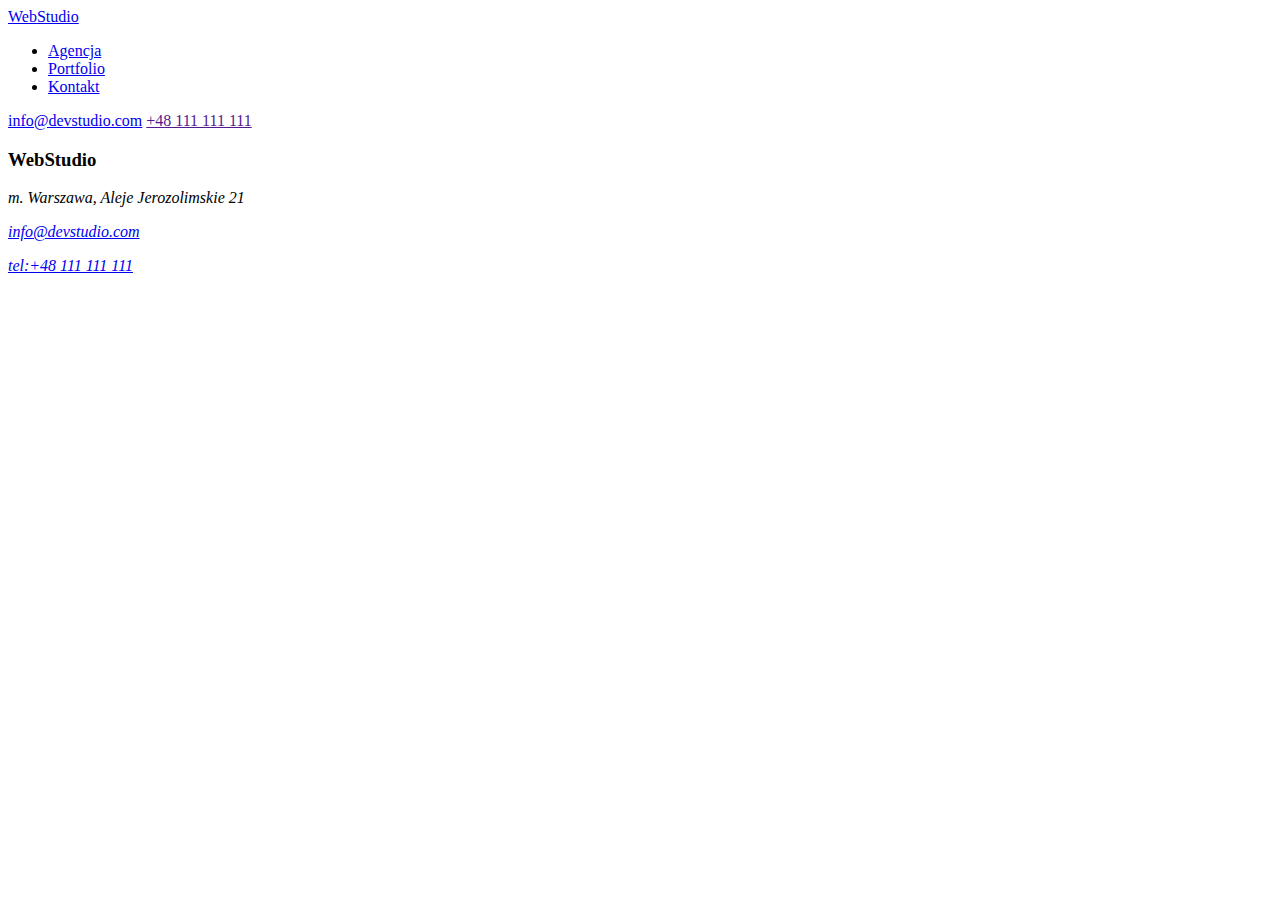
==== portfolio.html @ d9e3f179 "portfolio.html" ====
<!DOCTYPE html>
<html lang="en">
  <head>
    <title>Zadanie domowe</title>
  </head>
  <body>
    <header>
      <nav>
        <a href="./index.html"><span>Web</span>Studio</a>
        <ul>
          <li><a href="#Agencja">Agencja</a></li>
          <li><a href="./portfolio.html">Portfolio</a></li>
          <li><a href="#Kontakt">Kontakt</a></li>
        </ul>
      </nav>
      <a href="mailto:info@devstudio.com">info@devstudio.com</a>
      <a href="">+48 111 111 111</a>
    </header>
    <main></main>
    <footer>
      <h3 id="Kontakt"><span>Web</span>Studio</h3>
      <address>
        <p>m. Warszawa, Aleje Jerozolimskie 21</p>
        <p>
          <a href="mailto:info@devstudio.com">info@devstudio.com</a>
        </p>
        <p>
          <a href="tel:+48111111111">tel:+48 111 111 111</a>
        </p>
      </address>
    </footer>
  </body>
</html>
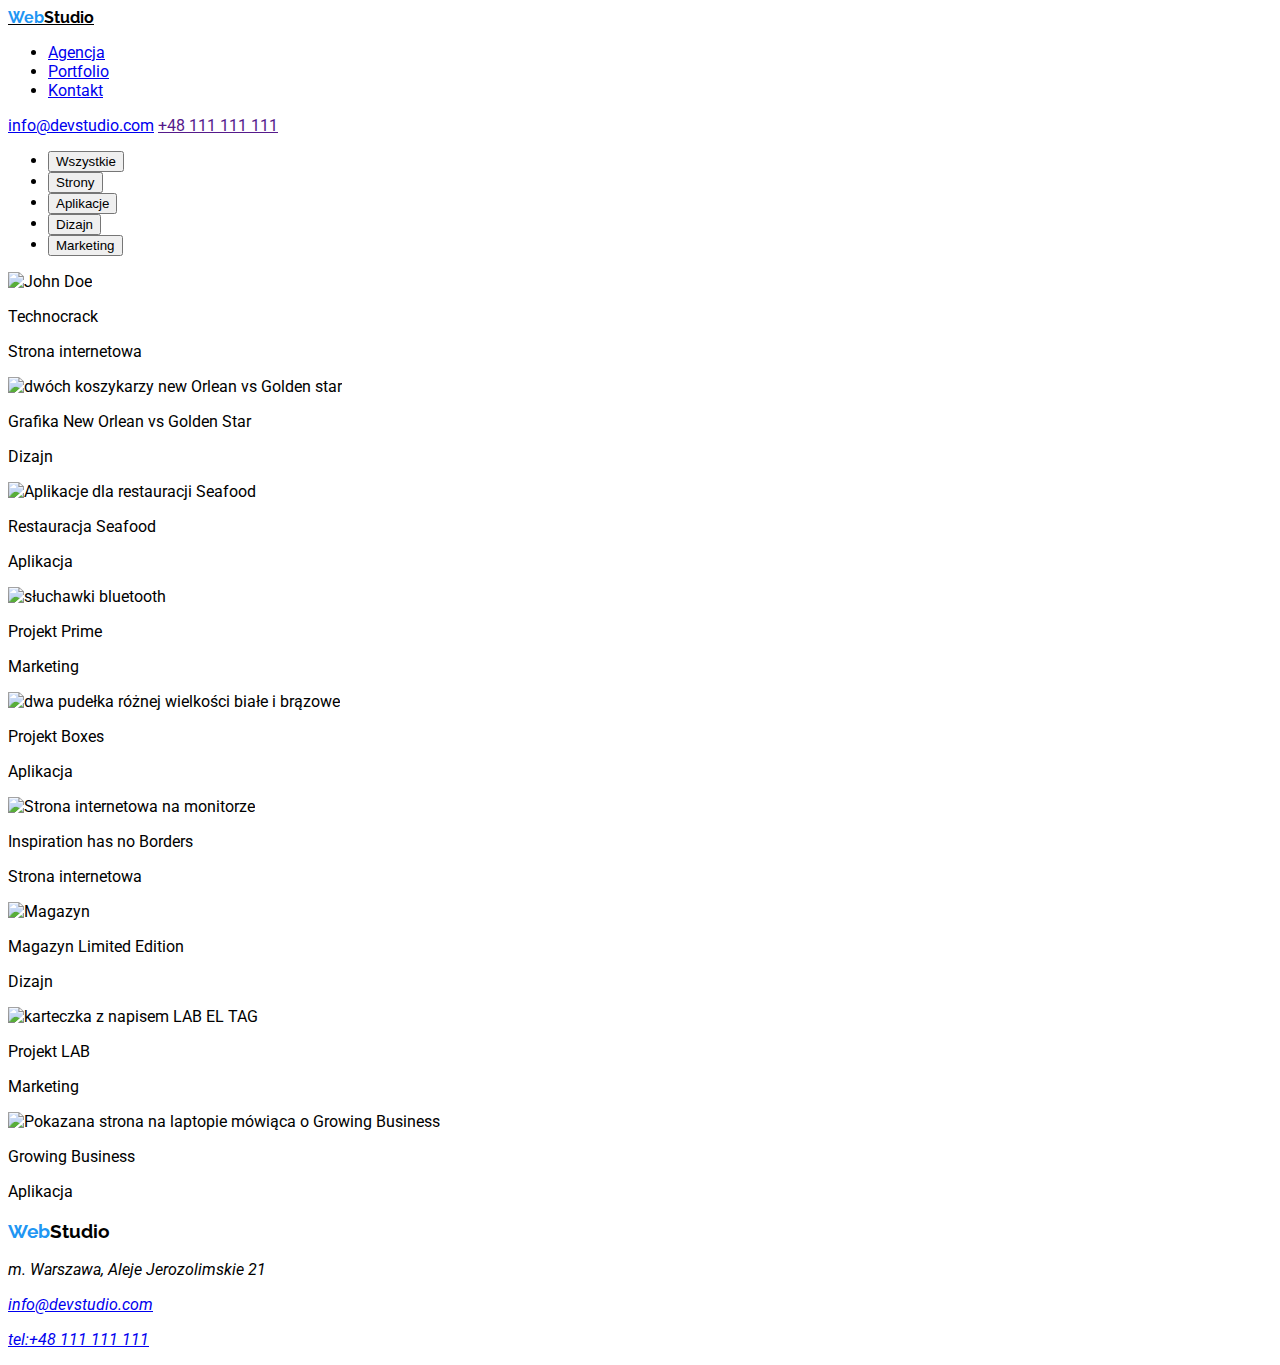
==== commit 48073a25: "Images" ====
--- a/portfolio.html
+++ b/portfolio.html
@@ -1,12 +1,21 @@
 <!DOCTYPE html>
 <html lang="en">
   <head>
-    <title>Zadanie domowe</title>
+    <link rel="stylesheet" href="./css/styles.css" />
+    <link rel="preconnect" href="https://fonts.googleapis.com" />
+    <link rel="preconnect" href="https://fonts.gstatic.com" crossorigin />
+    <link
+      href="https://fonts.googleapis.com/css2?family=Raleway:wght@700&family=Roboto:wght@400;500;700;900&display=swap"
+      rel="stylesheet"
+    />
+    <title>Zadanie domowe - portfolio</title>
   </head>
   <body>
     <header>
       <nav>
-        <a href="./index.html"><span>Web</span>Studio</a>
+        <a class="logo" href="./index.html"
+          ><span class="highlight">Web</span>Studio</a
+        >
         <ul>
           <li><a href="#Agencja">Agencja</a></li>
           <li><a href="./portfolio.html">Portfolio</a></li>
@@ -16,9 +25,96 @@
       <a href="mailto:info@devstudio.com">info@devstudio.com</a>
       <a href="">+48 111 111 111</a>
     </header>
-    <main></main>
+    <main>
+      <section>
+        <ul>
+          <li><button type="button">Wszystkie</button></li>
+          <li><button type="button">Strony</button></li>
+          <li><button type="button">Aplikacje</button></li>
+          <li><button type="button">Dizajn</button></li>
+          <li><button type="button">Marketing</button></li>
+        </ul>
+      </section>
+      <div>
+        <img
+          src="./images/page-on-laptop.jpg"
+          width="150"
+          height="150"
+          alt="John Doe"
+        />
+        <p>Technocrack</p>
+        <p>Strona internetowa</p>
+        <img
+          src="./images/koszykarze.jpg"
+          width="150"
+          height="150"
+          alt="dwóch koszykarzy new Orlean vs Golden star"
+        />
+        <p>Grafika New Orlean vs Golden Star</p>
+        <p>Dizajn</p>
+
+        <img
+          src="./images/nazwa-restauracji.jpg"
+          width="150"
+          height="150"
+          alt="Aplikacje dla restauracji Seafood"
+        />
+        <p>Restauracja Seafood</p>
+        <p>Aplikacja</p>
+        <img
+          src="./images/słuchawki.jpg"
+          width="150"
+          height="150"
+          alt="słuchawki bluetooth"
+        />
+        <p>Projekt Prime</p>
+        <p>Marketing</p>
+        <img
+          src="./images/pudełka.jpg"
+          width="150"
+          height="150"
+          alt="dwa pudełka różnej wielkości białe i brązowe"
+        />
+        <p>Projekt Boxes</p>
+        <p>Aplikacja</p>
+        <img
+          src="./images/monitor.jpg"
+          width="150"
+          height="150"
+          alt="Strona internetowa na monitorze"
+        />
+        <p>Inspiration has no Borders</p>
+        <p>Strona internetowa</p>
+        <img
+          src="./images/magazin.jpg"
+          width="150"
+          height="150"
+          alt="Magazyn"
+        />
+        <p>Magazyn Limited Edition</p>
+        <p>Dizajn</p>
+        <img
+          src="./images/labeltag.jpg"
+          width="150"
+          height="150"
+          alt="karteczka z napisem LAB EL TAG"
+        />
+        <p>Projekt LAB</p>
+        <p>Marketing</p>
+        <img
+          src="./images/laptop.jpg"
+          width="150"
+          height="150"
+          alt="Pokazana strona na laptopie mówiąca o Growing Business"
+        />
+        <p>Growing Business</p>
+        <p>Aplikacja</p>
+      </div>
+    </main>
     <footer>
-      <h3 id="Kontakt"><span>Web</span>Studio</h3>
+      <h3 class="logo" id="Kontakt">
+        <span class="highlight">Web</span>Studio
+      </h3>
       <address>
         <p>m. Warszawa, Aleje Jerozolimskie 21</p>
         <p>
--- a/css/styles.css
+++ b/css/styles.css
@@ -0,0 +1,12 @@
+body {
+  font-family: "Roboto", sans-serif;
+  background: #ffffff;
+}
+.logo {
+  font-family: "Raleway", sans-serif;
+  font-weight: 700;
+  color: #000000;
+}
+.highlight {
+  color: #2196f3;
+}
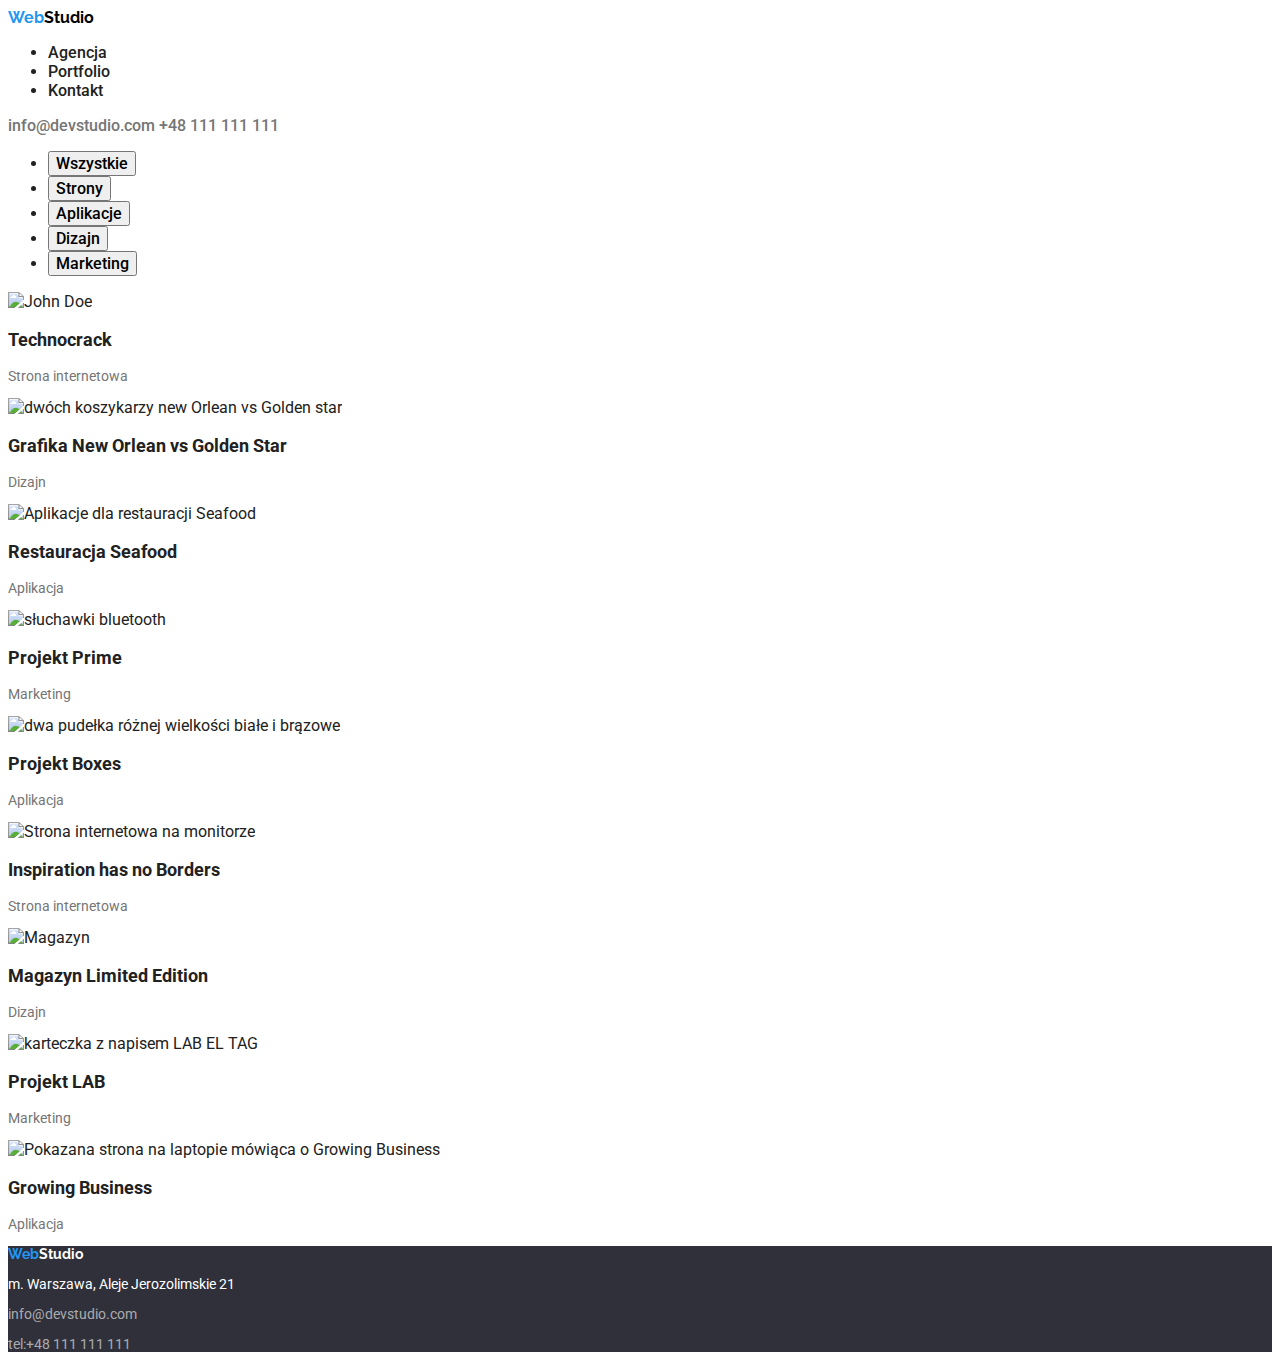
==== commit c0b1c429: "taskk two" ====
--- a/portfolio.html
+++ b/portfolio.html
@@ -14,25 +14,25 @@
     <header>
       <nav>
         <a class="logo" href="./index.html"
-          ><span class="highlight">Web</span>Studio</a
+          ><span class="web">Web</span>Studio</a
         >
         <ul>
-          <li><a href="#Agencja">Agencja</a></li>
-          <li><a href="./portfolio.html">Portfolio</a></li>
-          <li><a href="#Kontakt">Kontakt</a></li>
+          <li><a class="main" href="./index.html">Agencja</a></li>
+          <li><a class="main" href="./portfolio.html">Portfolio</a></li>
+          <li><a class="main" href="#Kontakt">Kontakt</a></li>
         </ul>
       </nav>
-      <a href="mailto:info@devstudio.com">info@devstudio.com</a>
-      <a href="">+48 111 111 111</a>
+      <a class="contact" href="mailto:info@devstudio.com">info@devstudio.com</a>
+      <a class="contact" href="">+48 111 111 111</a>
     </header>
     <main>
       <section>
         <ul>
-          <li><button type="button">Wszystkie</button></li>
-          <li><button type="button">Strony</button></li>
-          <li><button type="button">Aplikacje</button></li>
-          <li><button type="button">Dizajn</button></li>
-          <li><button type="button">Marketing</button></li>
+          <li><button class="button" type="button">Wszystkie</button></li>
+          <li><button class="button" type="button">Strony</button></li>
+          <li><button class="button" type="button">Aplikacje</button></li>
+          <li><button class="button" type="button">Dizajn</button></li>
+          <li><button class="button" type="button">Marketing</button></li>
         </ul>
       </section>
       <div>
@@ -42,16 +42,16 @@
           height="150"
           alt="John Doe"
         />
-        <p>Technocrack</p>
-        <p>Strona internetowa</p>
+        <p class="name2">Technocrack</p>
+        <p class="description2">Strona internetowa</p>
         <img
           src="./images/koszykarze.jpg"
           width="150"
           height="150"
           alt="dwóch koszykarzy new Orlean vs Golden star"
         />
-        <p>Grafika New Orlean vs Golden Star</p>
-        <p>Dizajn</p>
+        <p class="name2">Grafika New Orlean vs Golden Star</p>
+        <p class="description2">Dizajn</p>
 
         <img
           src="./images/nazwa-restauracji.jpg"
@@ -59,69 +59,71 @@
           height="150"
           alt="Aplikacje dla restauracji Seafood"
         />
-        <p>Restauracja Seafood</p>
-        <p>Aplikacja</p>
+        <p class="name2">Restauracja Seafood</p>
+        <p class="description2">Aplikacja</p>
         <img
           src="./images/słuchawki.jpg"
           width="150"
           height="150"
           alt="słuchawki bluetooth"
         />
-        <p>Projekt Prime</p>
-        <p>Marketing</p>
+        <p class="name2">Projekt Prime</p>
+        <p class="description2">Marketing</p>
         <img
           src="./images/pudełka.jpg"
           width="150"
           height="150"
           alt="dwa pudełka różnej wielkości białe i brązowe"
         />
-        <p>Projekt Boxes</p>
-        <p>Aplikacja</p>
+        <p class="name2">Projekt Boxes</p>
+        <p class="description2">Aplikacja</p>
         <img
           src="./images/monitor.jpg"
           width="150"
           height="150"
           alt="Strona internetowa na monitorze"
         />
-        <p>Inspiration has no Borders</p>
-        <p>Strona internetowa</p>
+        <p class="name2">Inspiration has no Borders</p>
+        <p class="description2">Strona internetowa</p>
         <img
           src="./images/magazin.jpg"
           width="150"
           height="150"
           alt="Magazyn"
         />
-        <p>Magazyn Limited Edition</p>
-        <p>Dizajn</p>
+        <p class="name2">Magazyn Limited Edition</p>
+        <p class="description2">Dizajn</p>
         <img
           src="./images/labeltag.jpg"
           width="150"
           height="150"
           alt="karteczka z napisem LAB EL TAG"
         />
-        <p>Projekt LAB</p>
-        <p>Marketing</p>
+        <p class="name2">Projekt LAB</p>
+        <p class="description2">Marketing</p>
         <img
           src="./images/laptop.jpg"
           width="150"
           height="150"
           alt="Pokazana strona na laptopie mówiąca o Growing Business"
         />
-        <p>Growing Business</p>
-        <p>Aplikacja</p>
+        <p class="name2">Growing Business</p>
+        <p class="description2">Aplikacja</p>
       </div>
     </main>
     <footer>
       <h3 class="logo" id="Kontakt">
-        <span class="highlight">Web</span>Studio
+        <span class="web">Web</span><span class="studio">Studio</span>
       </h3>
       <address>
         <p>m. Warszawa, Aleje Jerozolimskie 21</p>
         <p>
-          <a href="mailto:info@devstudio.com">info@devstudio.com</a>
+          <a class="mail" href="mailto:info@devstudio.com"
+            >info@devstudio.com</a
+          >
         </p>
         <p>
-          <a href="tel:+48111111111">tel:+48 111 111 111</a>
+          <a class="tel" href="tel:+48111111111">tel:+48 111 111 111</a>
         </p>
       </address>
     </footer>
--- a/css/styles.css
+++ b/css/styles.css
@@ -1,12 +1,125 @@
+:root {
+  --brand-color: #212121;
+  --first-background: #ffffff;
+  --second-background: #2f303a;
+  --web-color: #2196f3;
+  --contact-color: #757575;
+  --third-background: #f5f4fa;
+  --logo-color: #000000;
+}
 body {
   font-family: "Roboto", sans-serif;
-  background: #ffffff;
+  background: var(--first-background);
+  color: var(--brand-color);
 }
 .logo {
   font-family: "Raleway", sans-serif;
   font-weight: 700;
-  color: #000000;
+  text-decoration: none;
+  color: var(--logo-color);
 }
-.highlight {
-  color: #2196f3;
+.web {
+  color: var(--web-color);
 }
+.main {
+  font-weight: 500;
+  text-decoration: none;
+  color: var(--brand-color);
+  cursor: pointer;
+}
+.main:focus,
+.main:hover {
+  color: var(--web-color);
+}
+.contact:focus,
+.contact:hover {
+  color: var(--web-color);
+}
+.mail:focus,
+.mail:hover {
+  color: var(--first-background);
+}
+.tel:focus,
+.tel:hover {
+  color: var(--first-background);
+}
+.contact {
+  font-weight: 500;
+  text-decoration: none;
+  color: #757575;
+}
+h1 {
+  font-weight: 900;
+  color: var(--first-background);
+}
+.section1 {
+  background-color: #2f303a;
+}
+.button:hover,
+.button:focus {
+  color: var(--first-background);
+  background: #2196f3;
+}
+.button {
+  font-family: "Roboto", sans-serif;
+  font-weight: 500;
+  font-size: 16px;
+  cursor: pointer;
+}
+
+.button1 {
+  background: #2196f3;
+  box-shadow: rgba(0, 0, 0, 0.15);
+  color: var(--first-background);
+}
+footer {
+  background: #2f303a;
+  color: var(--first-background);
+}
+.tel {
+  color: rgba(255, 255, 255, 0.6);
+  text-decoration: none;
+  font-style: normal;
+}
+.mail {
+  color: rgba(255, 255, 255, 0.6);
+  text-decoration: none;
+  font-style: normal;
+}
+address {
+  font-style: normal;
+  font-size: 14px;
+}
+.section4 {
+  background-color: #f5f4fa;
+}
+h2 {
+  font-weight: 700;
+  font-size: 36px;
+}
+.name {
+  font-weight: 500;
+}
+.position {
+  color: #757575;
+  font-size: 16px;
+}
+.description {
+  color: #757575;
+  font-size: 14px;
+}
+h3 {
+  font-weight: 700;
+  font-size: 14px;
+}
+.studio {
+  color: #ffffff;
+}
+.description2 {
+  color: var(--contact-color);
+  font-size: 14px;
+}
+.name2 {
+  font-weight: 700;
+  font-size: 18px;
+}
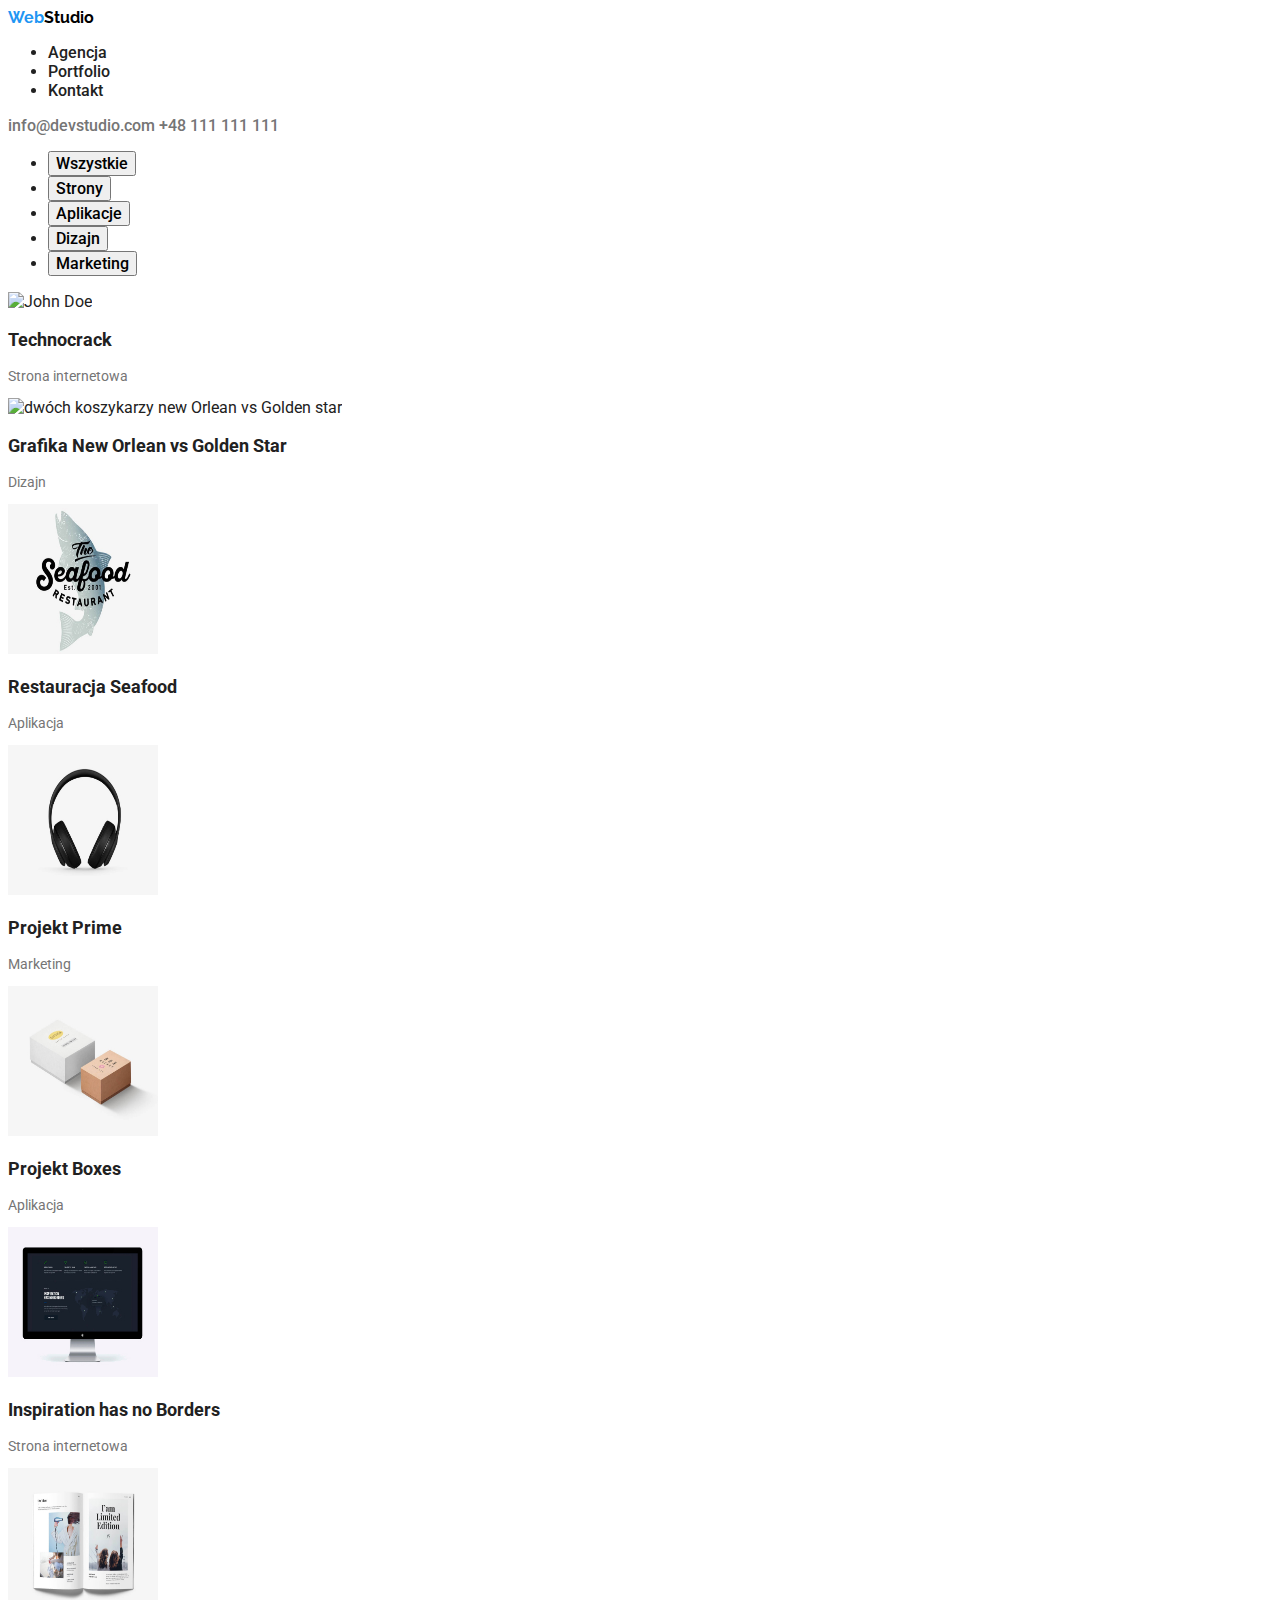
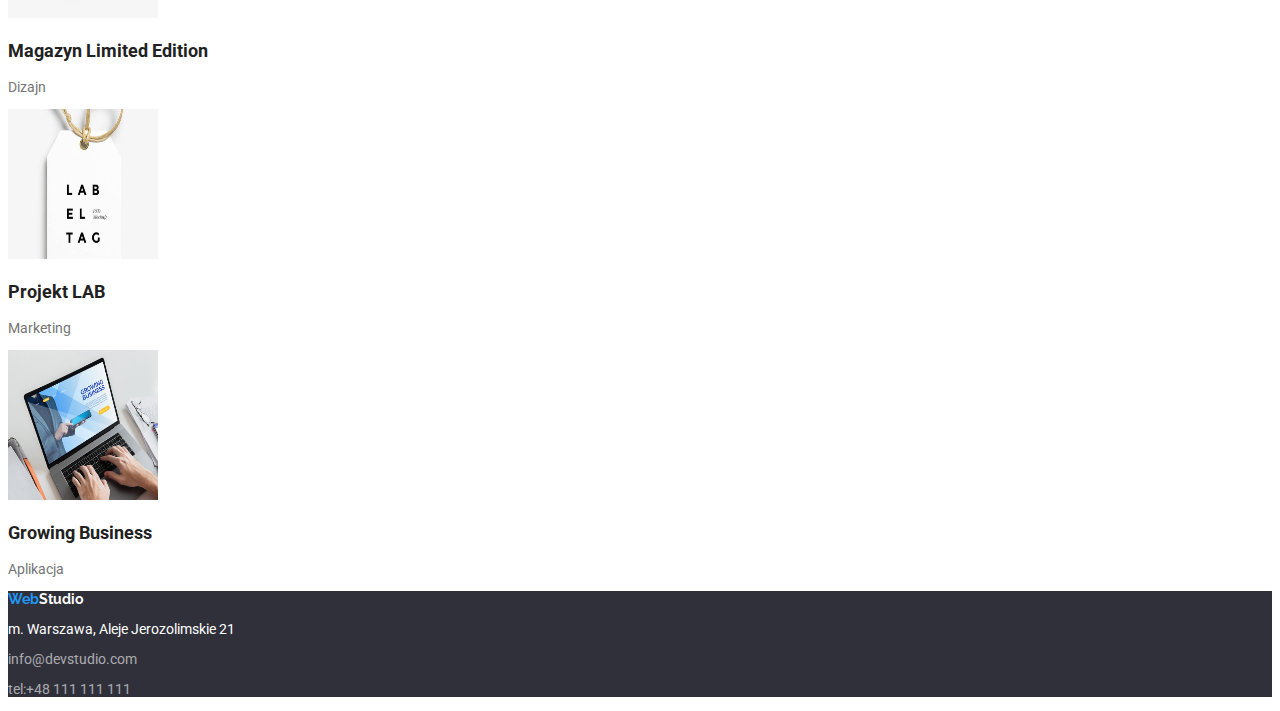
==== commit 06816cc2: "e" ====
--- a/portfolio.html
+++ b/portfolio.html
@@ -54,7 +54,7 @@
         <p class="description2">Dizajn</p>
 
         <img
-          src="./images/nazwa-restauracji.jpg"
+          src="./Images/nazwa-restauracji.jpg"
           width="150"
           height="150"
           alt="Aplikacje dla restauracji Seafood"
@@ -62,7 +62,7 @@
         <p class="name2">Restauracja Seafood</p>
         <p class="description2">Aplikacja</p>
         <img
-          src="./images/słuchawki.jpg"
+          src="./Images/słuchawki.jpg"
           width="150"
           height="150"
           alt="słuchawki bluetooth"
@@ -70,7 +70,7 @@
         <p class="name2">Projekt Prime</p>
         <p class="description2">Marketing</p>
         <img
-          src="./images/pudełka.jpg"
+          src="./Images/pudełka.jpg"
           width="150"
           height="150"
           alt="dwa pudełka różnej wielkości białe i brązowe"
@@ -78,7 +78,7 @@
         <p class="name2">Projekt Boxes</p>
         <p class="description2">Aplikacja</p>
         <img
-          src="./images/monitor.jpg"
+          src="./Images/monitor.jpg"
           width="150"
           height="150"
           alt="Strona internetowa na monitorze"
@@ -86,7 +86,7 @@
         <p class="name2">Inspiration has no Borders</p>
         <p class="description2">Strona internetowa</p>
         <img
-          src="./images/magazin.jpg"
+          src="./Images/magazin.jpg"
           width="150"
           height="150"
           alt="Magazyn"
@@ -94,7 +94,7 @@
         <p class="name2">Magazyn Limited Edition</p>
         <p class="description2">Dizajn</p>
         <img
-          src="./images/labeltag.jpg"
+          src="./Images/labeltag.jpg"
           width="150"
           height="150"
           alt="karteczka z napisem LAB EL TAG"
@@ -102,7 +102,7 @@
         <p class="name2">Projekt LAB</p>
         <p class="description2">Marketing</p>
         <img
-          src="./images/laptop.jpg"
+          src="./Images/laptop.jpg"
           width="150"
           height="150"
           alt="Pokazana strona na laptopie mówiąca o Growing Business"
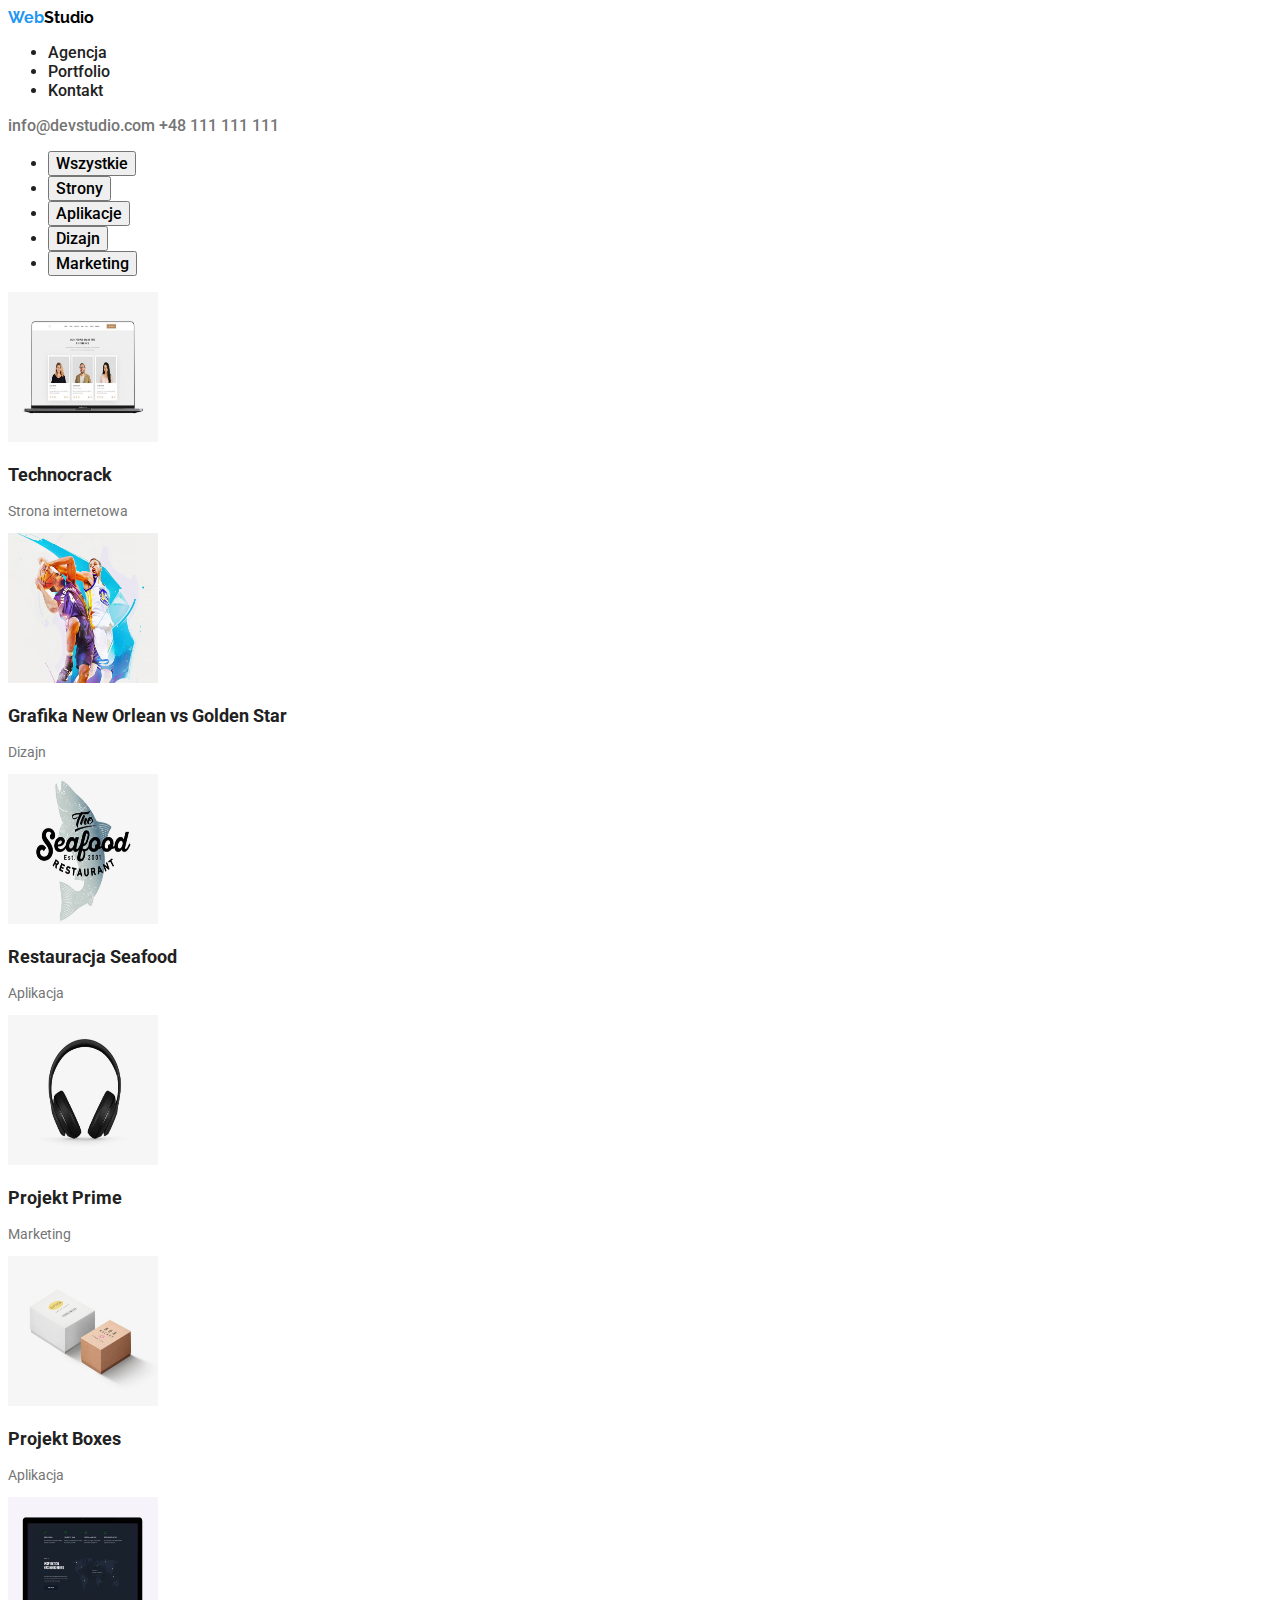
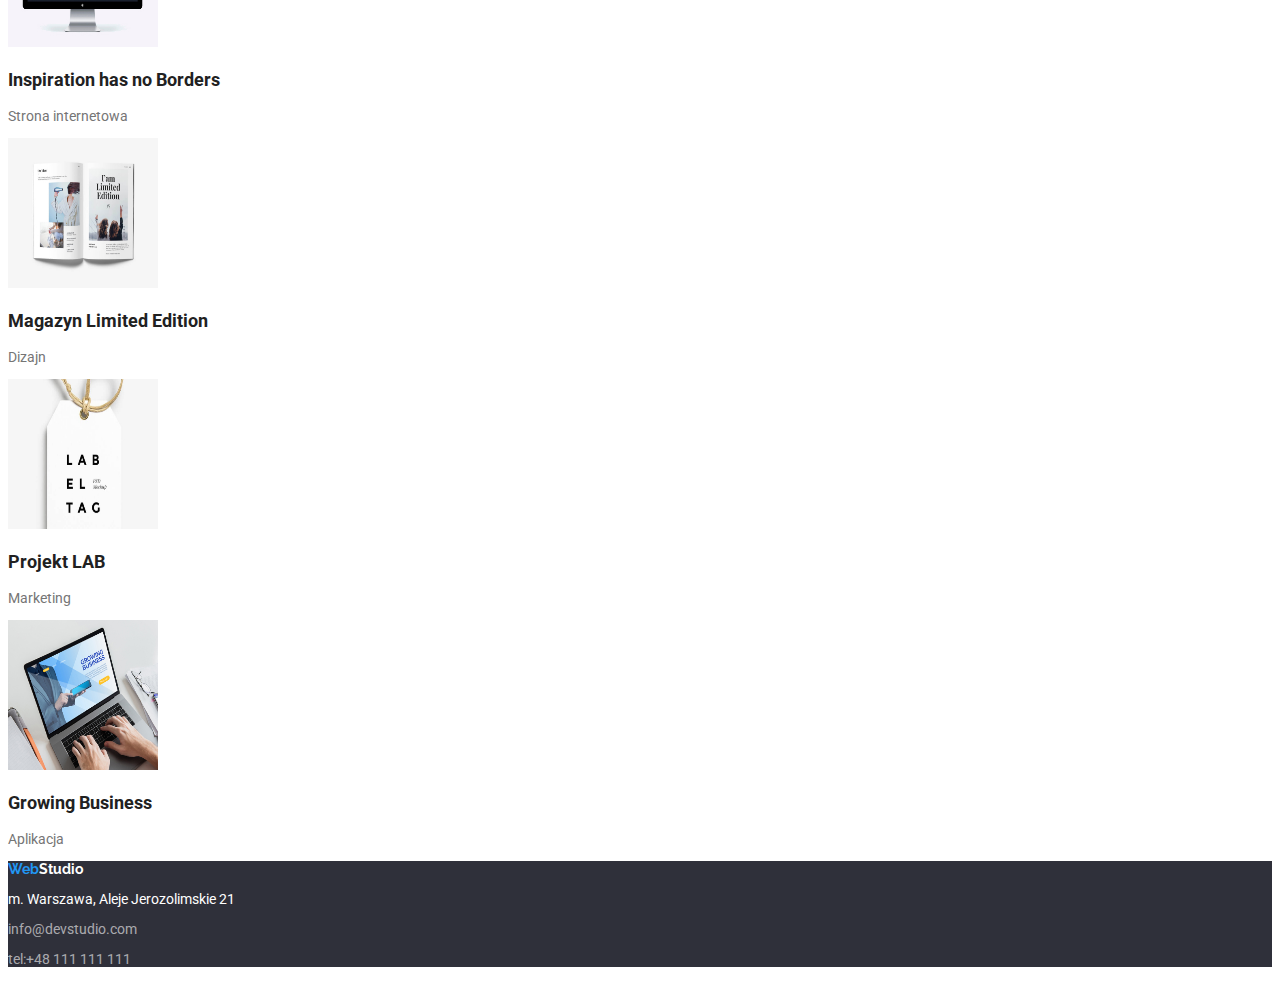
==== commit dd16fb47: "amendments" ====
--- a/portfolio.html
+++ b/portfolio.html
@@ -37,15 +37,15 @@
       </section>
       <div>
         <img
-          src="./images/page-on-laptop.jpg"
+          src="./Images/page-on-laptop.jpg"
           width="150"
           height="150"
-          alt="John Doe"
+          alt="Strona internetowa na Laptopie"
         />
         <p class="name2">Technocrack</p>
         <p class="description2">Strona internetowa</p>
         <img
-          src="./images/koszykarze.jpg"
+          src="./Images/Koszykarze.jpg"
           width="150"
           height="150"
           alt="dwóch koszykarzy new Orlean vs Golden star"
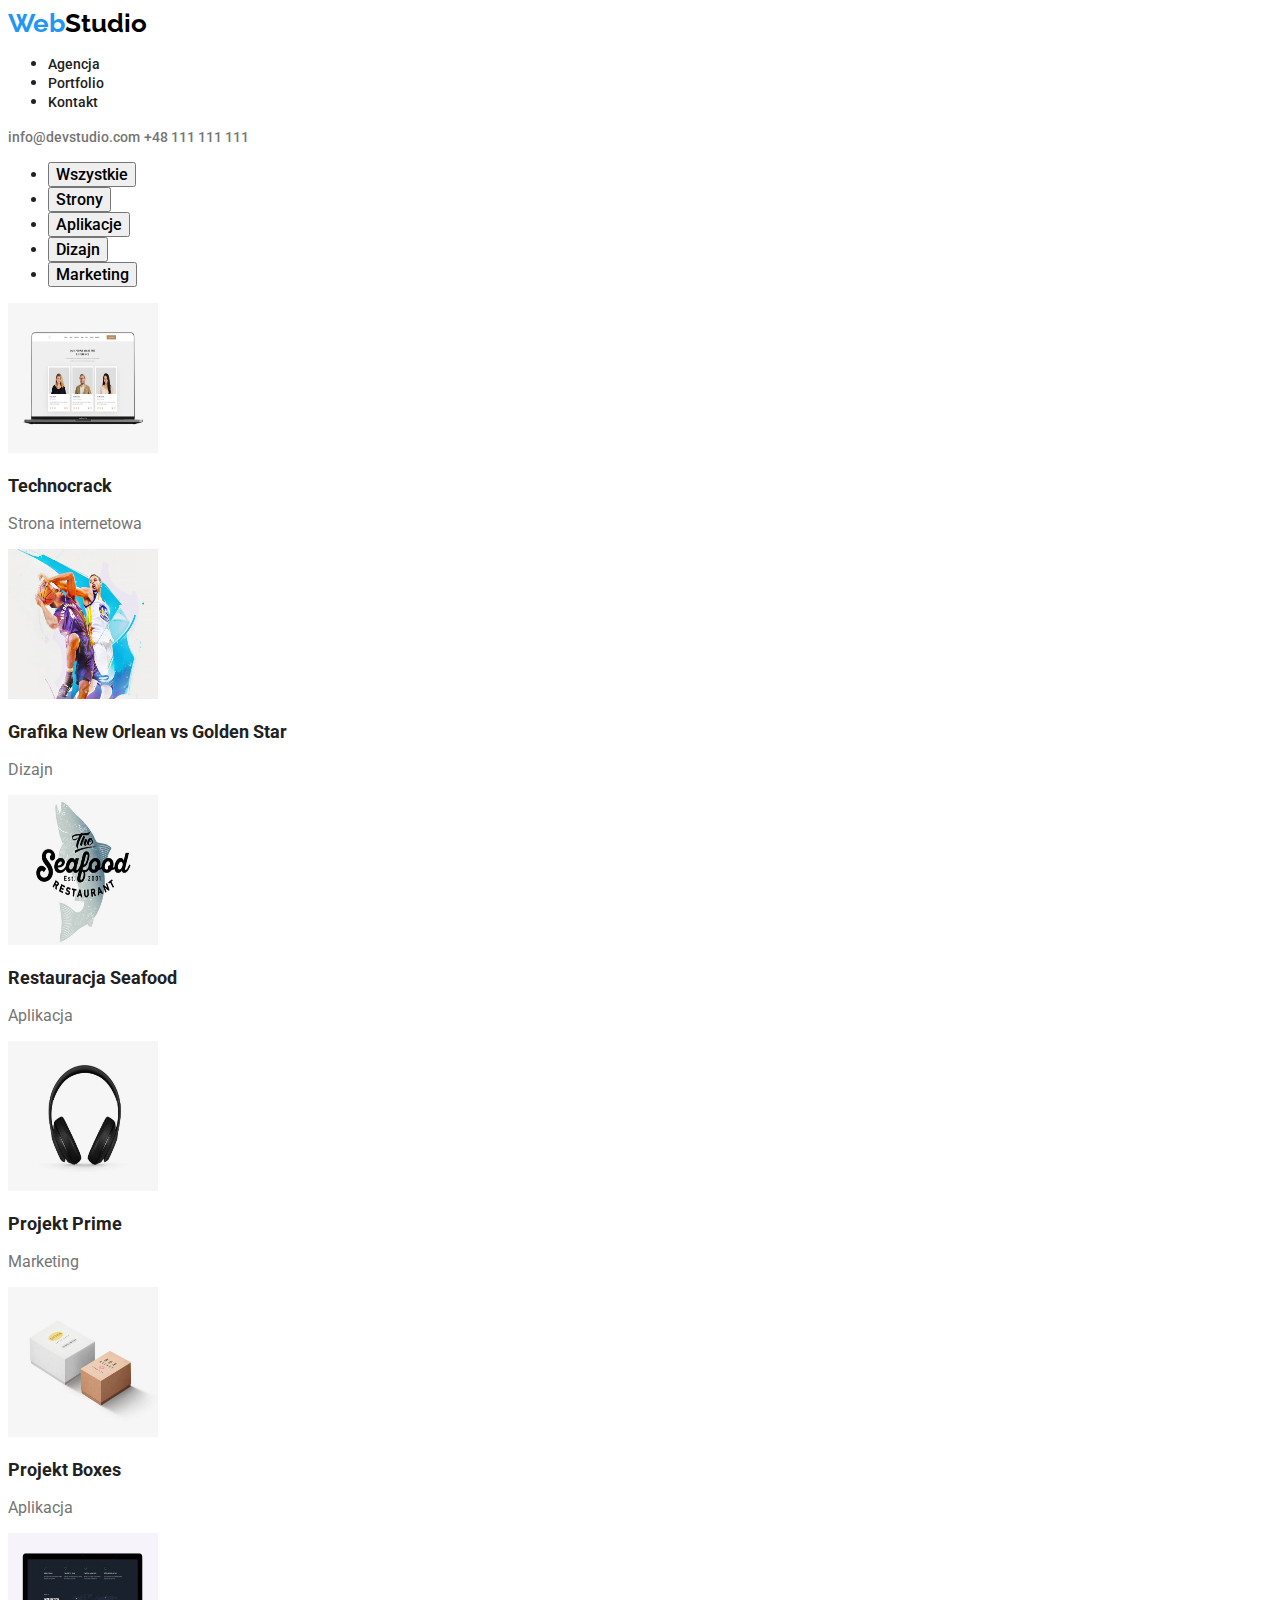
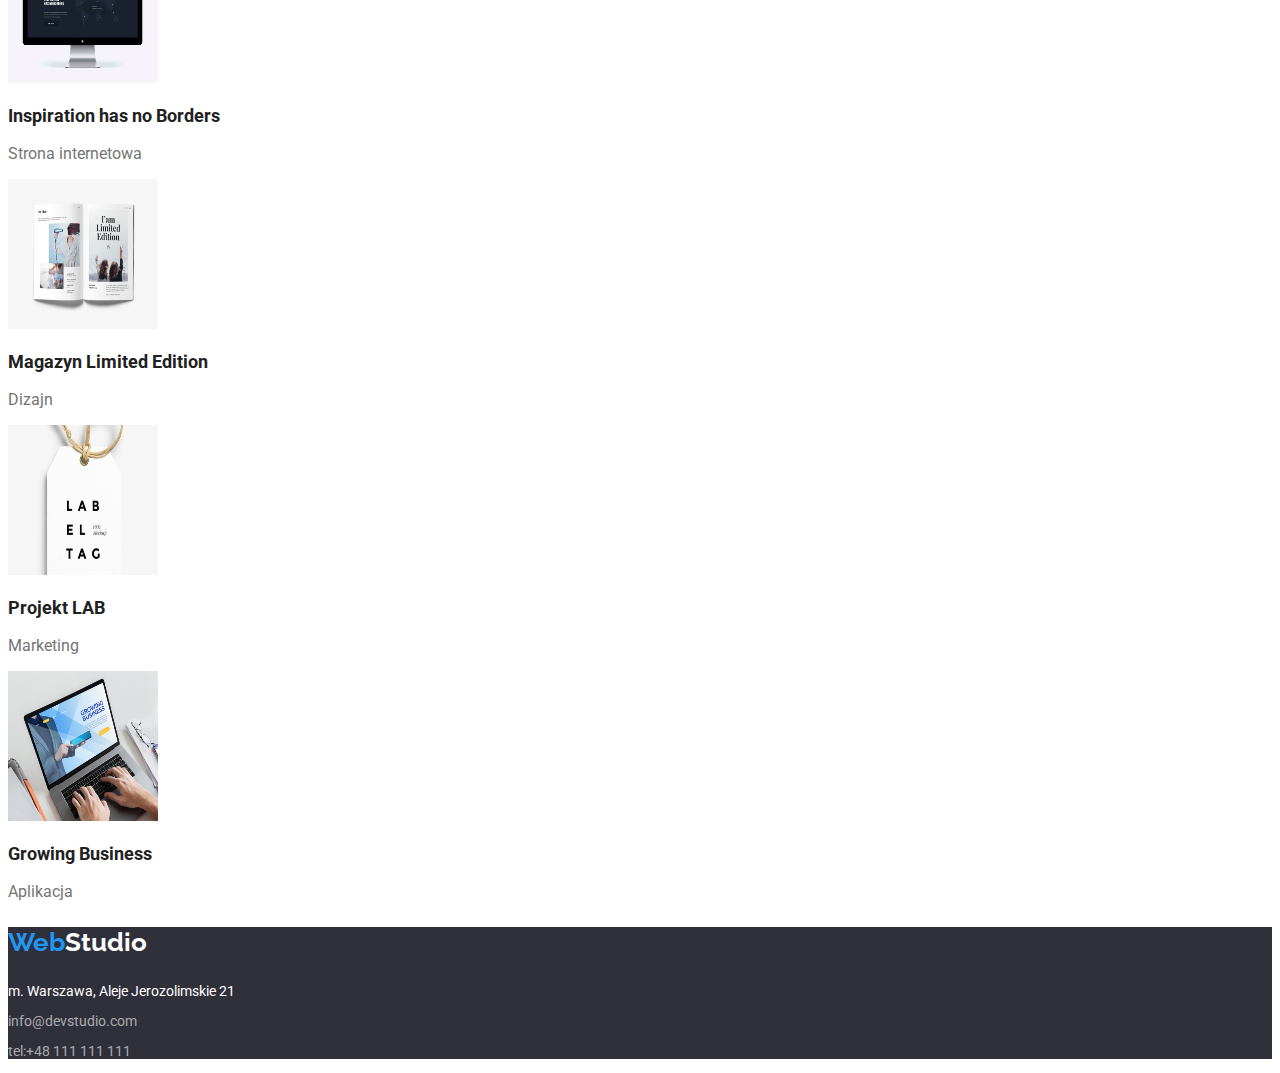
==== commit 73daf7fa: "amendments" ====
--- a/portfolio.html
+++ b/portfolio.html
@@ -17,9 +17,9 @@
           ><span class="web">Web</span>Studio</a
         >
         <ul>
-          <li><a class="main" href="./index.html">Agencja</a></li>
-          <li><a class="main" href="./portfolio.html">Portfolio</a></li>
-          <li><a class="main" href="#Kontakt">Kontakt</a></li>
+          <li><a class="nav-link" href="#Agencja">Agencja</a></li>
+          <li><a class="nav-link" href="./portfolio.html">Portfolio</a></li>
+          <li><a class="nav-link" href="#Kontakt">Kontakt</a></li>
         </ul>
       </nav>
       <a class="contact" href="mailto:info@devstudio.com">info@devstudio.com</a>
@@ -28,11 +28,17 @@
     <main>
       <section>
         <ul>
-          <li><button class="button" type="button">Wszystkie</button></li>
-          <li><button class="button" type="button">Strony</button></li>
-          <li><button class="button" type="button">Aplikacje</button></li>
-          <li><button class="button" type="button">Dizajn</button></li>
-          <li><button class="button" type="button">Marketing</button></li>
+          <li>
+            <button class="service-button" type="button">Wszystkie</button>
+          </li>
+          <li><button class="service-button" type="button">Strony</button></li>
+          <li>
+            <button class="service-button" type="button">Aplikacje</button>
+          </li>
+          <li><button class="service-button" type="button">Dizajn</button></li>
+          <li>
+            <button class="service-button" type="button">Marketing</button>
+          </li>
         </ul>
       </section>
       <div>
@@ -42,88 +48,90 @@
           height="150"
           alt="Strona internetowa na Laptopie"
         />
-        <p class="name2">Technocrack</p>
-        <p class="description2">Strona internetowa</p>
+        <p class="services">Technocrack</p>
+        <p class="category">Strona internetowa</p>
         <img
-          src="./Images/Koszykarze.jpg"
+          src="./Images/players.jpg"
           width="150"
           height="150"
           alt="dwóch koszykarzy new Orlean vs Golden star"
         />
-        <p class="name2">Grafika New Orlean vs Golden Star</p>
-        <p class="description2">Dizajn</p>
+        <p class="services">Grafika New Orlean vs Golden Star</p>
+        <p class="category">Dizajn</p>
 
         <img
-          src="./Images/nazwa-restauracji.jpg"
+          src="./Images/name-restaurant.jpg"
           width="150"
           height="150"
           alt="Aplikacje dla restauracji Seafood"
         />
-        <p class="name2">Restauracja Seafood</p>
-        <p class="description2">Aplikacja</p>
+        <p class="services">Restauracja Seafood</p>
+        <p class="category">Aplikacja</p>
         <img
-          src="./Images/słuchawki.jpg"
+          src="./Images/headphones.jpg"
           width="150"
           height="150"
           alt="słuchawki bluetooth"
         />
-        <p class="name2">Projekt Prime</p>
-        <p class="description2">Marketing</p>
+        <p class="services">Projekt Prime</p>
+        <p class="category">Marketing</p>
         <img
-          src="./Images/pudełka.jpg"
+          src="./Images/boxes.jpg"
           width="150"
           height="150"
           alt="dwa pudełka różnej wielkości białe i brązowe"
         />
-        <p class="name2">Projekt Boxes</p>
-        <p class="description2">Aplikacja</p>
+        <p class="services">Projekt Boxes</p>
+        <p class="category">Aplikacja</p>
         <img
           src="./Images/monitor.jpg"
           width="150"
           height="150"
           alt="Strona internetowa na monitorze"
         />
-        <p class="name2">Inspiration has no Borders</p>
-        <p class="description2">Strona internetowa</p>
+        <p class="services">Inspiration has no Borders</p>
+        <p class="category">Strona internetowa</p>
         <img
-          src="./Images/magazin.jpg"
+          src="./Images/magazine.jpg"
           width="150"
           height="150"
           alt="Magazyn"
         />
-        <p class="name2">Magazyn Limited Edition</p>
-        <p class="description2">Dizajn</p>
+        <p class="services">Magazyn Limited Edition</p>
+        <p class="category">Dizajn</p>
         <img
           src="./Images/labeltag.jpg"
           width="150"
           height="150"
           alt="karteczka z napisem LAB EL TAG"
         />
-        <p class="name2">Projekt LAB</p>
-        <p class="description2">Marketing</p>
+        <p class="services">Projekt LAB</p>
+        <p class="category">Marketing</p>
         <img
           src="./Images/laptop.jpg"
           width="150"
           height="150"
           alt="Pokazana strona na laptopie mówiąca o Growing Business"
         />
-        <p class="name2">Growing Business</p>
-        <p class="description2">Aplikacja</p>
+        <p class="services">Growing Business</p>
+        <p class="category">Aplikacja</p>
       </div>
     </main>
-    <footer>
+    <footer class="footer">
       <h3 class="logo" id="Kontakt">
-        <span class="web">Web</span><span class="studio">Studio</span>
+        <span class="web">Web</span><span class="studio-logo">Studio</span>
       </h3>
-      <address>
+      <address class="street-footer">
         <p>m. Warszawa, Aleje Jerozolimskie 21</p>
         <p>
-          <a class="mail" href="mailto:info@devstudio.com"
+          <a class="contact-footer" href="mailto:info@devstudio.com"
             >info@devstudio.com</a
           >
         </p>
         <p>
-          <a class="tel" href="tel:+48111111111">tel:+48 111 111 111</a>
+          <a class="contact-footer" href="tel:+48111111111"
+            >tel:+48 111 111 111</a
+          >
         </p>
       </address>
     </footer>
--- a/css/styles.css
+++ b/css/styles.css
@@ -17,12 +17,14 @@
   font-weight: 700;
   text-decoration: none;
   color: var(--logo-color);
+  font-size: 26px;
 }
 .web {
   color: var(--web-color);
 }
-.main {
+.nav-link {
   font-weight: 500;
+  font-size: 14px;
   text-decoration: none;
   color: var(--brand-color);
   cursor: pointer;
@@ -35,91 +37,92 @@
 .contact:hover {
   color: var(--web-color);
 }
-.mail:focus,
-.mail:hover {
-  color: var(--first-background);
-}
-.tel:focus,
-.tel:hover {
+
+.contact-footer:focus,
+.contact-footer:hover {
   color: var(--first-background);
 }
 .contact {
   font-weight: 500;
+  font-size: 14px;
   text-decoration: none;
-  color: #757575;
+  color: var(--contact-color);
 }
-h1 {
+.title {
   font-weight: 900;
+  font-size: 44px;
   color: var(--first-background);
 }
 .section1 {
-  background-color: #2f303a;
+  background-color: var(--second-background);
 }
-.button:hover,
-.button:focus {
+.service-button:hover,
+.service-button:focus {
   color: var(--first-background);
-  background: #2196f3;
+  background: var(--web-color);
 }
-.button {
+.service-button {
   font-family: "Roboto", sans-serif;
   font-weight: 500;
   font-size: 16px;
   cursor: pointer;
 }
 
-.button1 {
-  background: #2196f3;
+.order-button {
+  font-family: "Roboto", sans-serif;
+  font-weight: 700;
+  font-size: 16px;
+  background: var(--web-color);
   box-shadow: rgba(0, 0, 0, 0.15);
   color: var(--first-background);
+  cursor: pointer;
 }
-footer {
-  background: #2f303a;
+.footer {
+  background: var(--second-background);
   color: var(--first-background);
 }
-.tel {
+.contact-footer {
   color: rgba(255, 255, 255, 0.6);
   text-decoration: none;
   font-style: normal;
 }
-.mail {
-  color: rgba(255, 255, 255, 0.6);
-  text-decoration: none;
-  font-style: normal;
-}
-address {
+.street-footer {
   font-style: normal;
   font-size: 14px;
 }
 .section4 {
-  background-color: #f5f4fa;
+  background-color: var(--third-background);
 }
-h2 {
-  font-weight: 700;
-  font-size: 36px;
-}
-.name {
+.employee {
   font-weight: 500;
 }
 .position {
-  color: #757575;
+  color: var(--contact-color);
   font-size: 16px;
 }
 .description {
-  color: #757575;
+  color: var(--contact-color);
   font-size: 14px;
 }
-h3 {
+.studio-logo {
+  color: var(--first-background);
+}
+.category {
+  color: var(--contact-color);
+}
+.services {
+  font-weight: 700;
+  font-size: 18px;
+}
+.team {
+  font-size: 36px;
+  font-weight: 700;
+}
+.what-we-do {
+  font-size: 36px;
+  font-weight: 700;
+}
+.lorem {
   font-weight: 700;
   font-size: 14px;
 }
-.studio {
-  color: #ffffff;
-}
-.description2 {
-  color: var(--contact-color);
-  font-size: 14px;
-}
-.name2 {
-  font-weight: 700;
-  font-size: 18px;
-}
